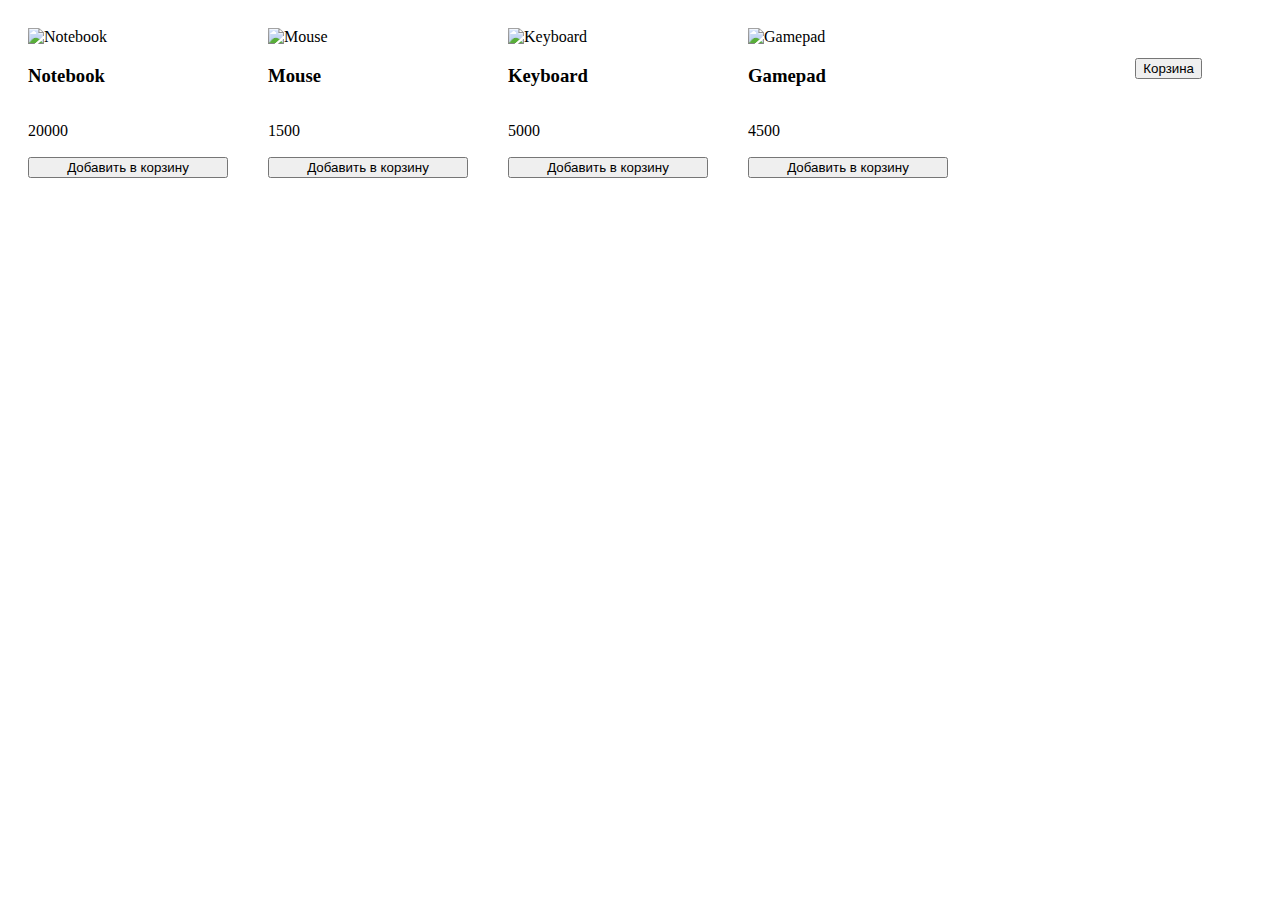
==== index.html @ 70f69f22 "first" ====
<!DOCTYPE html>
<html lang="en">
<head>
    <meta charset="UTF-8">
    <title>Интернет-магазин</title>
    <link rel="stylesheet" href="style/style.css">
</head>
<body>
<header>
    <button class="btn-cart" type="button">Корзина</button>
</header>
<main>
    <div class="products"></div>
</main>
<script src="app.js"></script>
</body>
</html>
---- style/style.css ----
.product-item {
  float: left;
  margin: 20px;
  width: 200px;
  height: 150px;
  display: -webkit-box;
  display: -ms-flexbox;
  display: flex;
  -webkit-box-orient: vertical;
  -webkit-box-direction: normal;
      -ms-flex-direction: column;
          flex-direction: column;
  -webkit-box-pack: justify;
      -ms-flex-pack: justify;
          justify-content: space-between;
}

.btn-cart {
  float: right;
  margin-right: 70px;
  margin-top: 50px;
}
/*# sourceMappingURL=style.css.map */
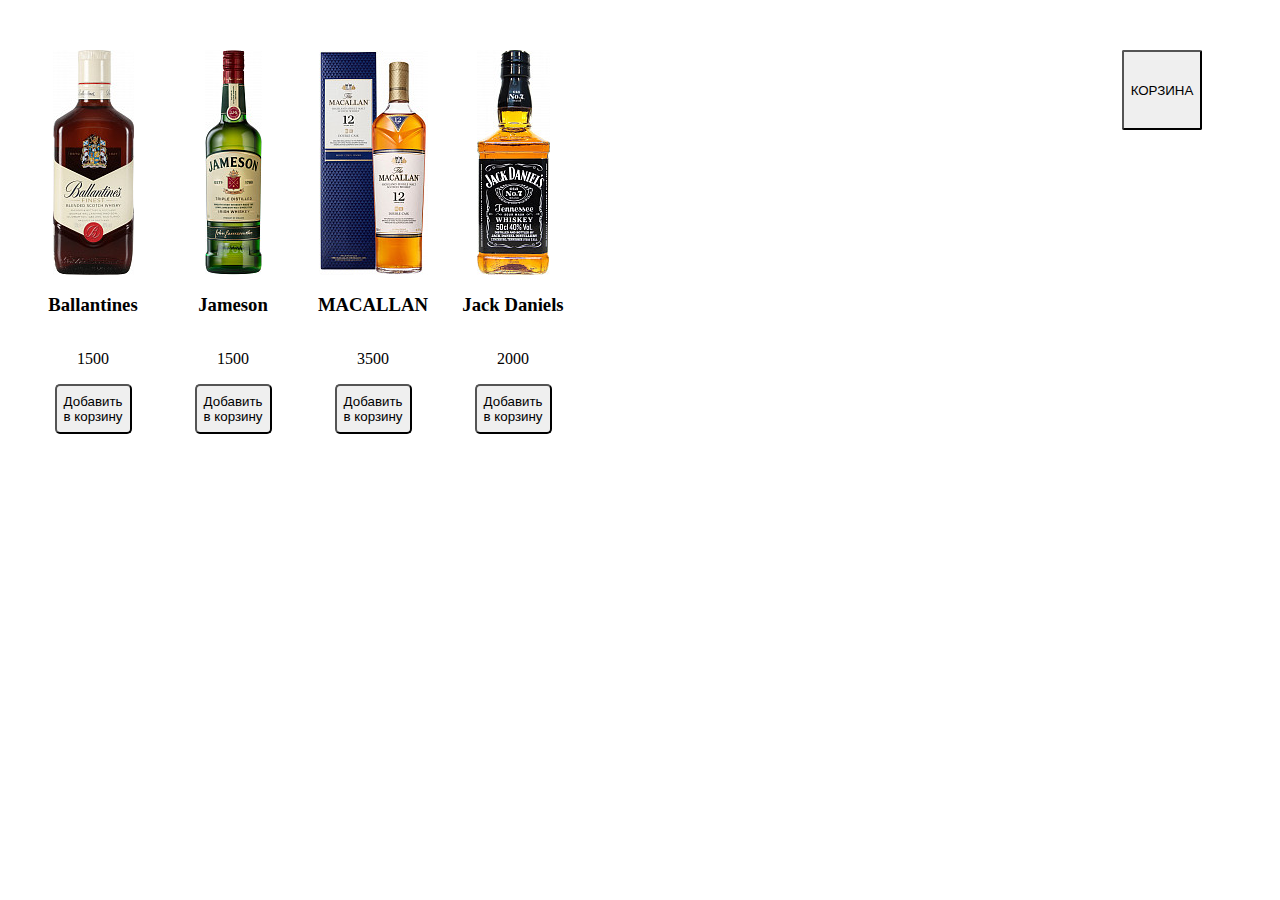
==== commit 15273879: "added images" ====
--- a/index.html
+++ b/index.html
@@ -1,17 +1,17 @@
 <!DOCTYPE html>
 <html lang="en">
-<head>
-    <meta charset="UTF-8">
+  <head>
+    <meta charset="UTF-8" />
     <title>Интернет-магазин</title>
-    <link rel="stylesheet" href="style/style.css">
-</head>
-<body>
-<header>
-    <button class="btn-cart" type="button">Корзина</button>
-</header>
-<main>
-    <div class="products"></div>
-</main>
-<script src="app.js"></script>
-</body>
+    <link rel="stylesheet" href="style/style.css" />
+  </head>
+  <body>
+    <header>
+      <button class="btn-cart" type="button">Корзина</button>
+    </header>
+    <main>
+      <div class="products"></div>
+    </main>
+    <script src="app.js"></script>
+  </body>
 </html>
--- a/style/style.css
+++ b/style/style.css
@@ -1,8 +1,11 @@
+body {
+  margin-top: 50px;
+}
+
 .product-item {
   float: left;
-  margin: 20px;
-  width: 200px;
-  height: 150px;
+  margin-left: 30px;
+  width: 110px;
   display: -webkit-box;
   display: -ms-flexbox;
   display: flex;
@@ -10,14 +13,42 @@
   -webkit-box-direction: normal;
       -ms-flex-direction: column;
           flex-direction: column;
-  -webkit-box-pack: justify;
-      -ms-flex-pack: justify;
-          justify-content: space-between;
+  -webkit-box-align: center;
+      -ms-flex-align: center;
+          align-items: center;
+}
+
+.product-item img {
+  margin: 0 auto;
+}
+
+.product-item button {
+  width: 77px;
+  height: 50px;
+  float: initial;
+  cursor: pointer;
+  margin-bottom: 2px;
+  border-radius: 5px;
+}
+
+.product-item:hover {
+  -webkit-box-shadow: 4px 2px 5px 2px grey;
+          box-shadow: 4px 2px 5px 2px grey;
+  border-radius: 5px;
 }
 
 .btn-cart {
   float: right;
   margin-right: 70px;
-  margin-top: 50px;
+  width: 80px;
+  height: 80px;
+  border-radius: 2px;
+  color: black;
+  text-transform: uppercase;
+  text-align: center;
+}
+
+.btn-cart:hover {
+  background-color: wheat;
 }
 /*# sourceMappingURL=style.css.map */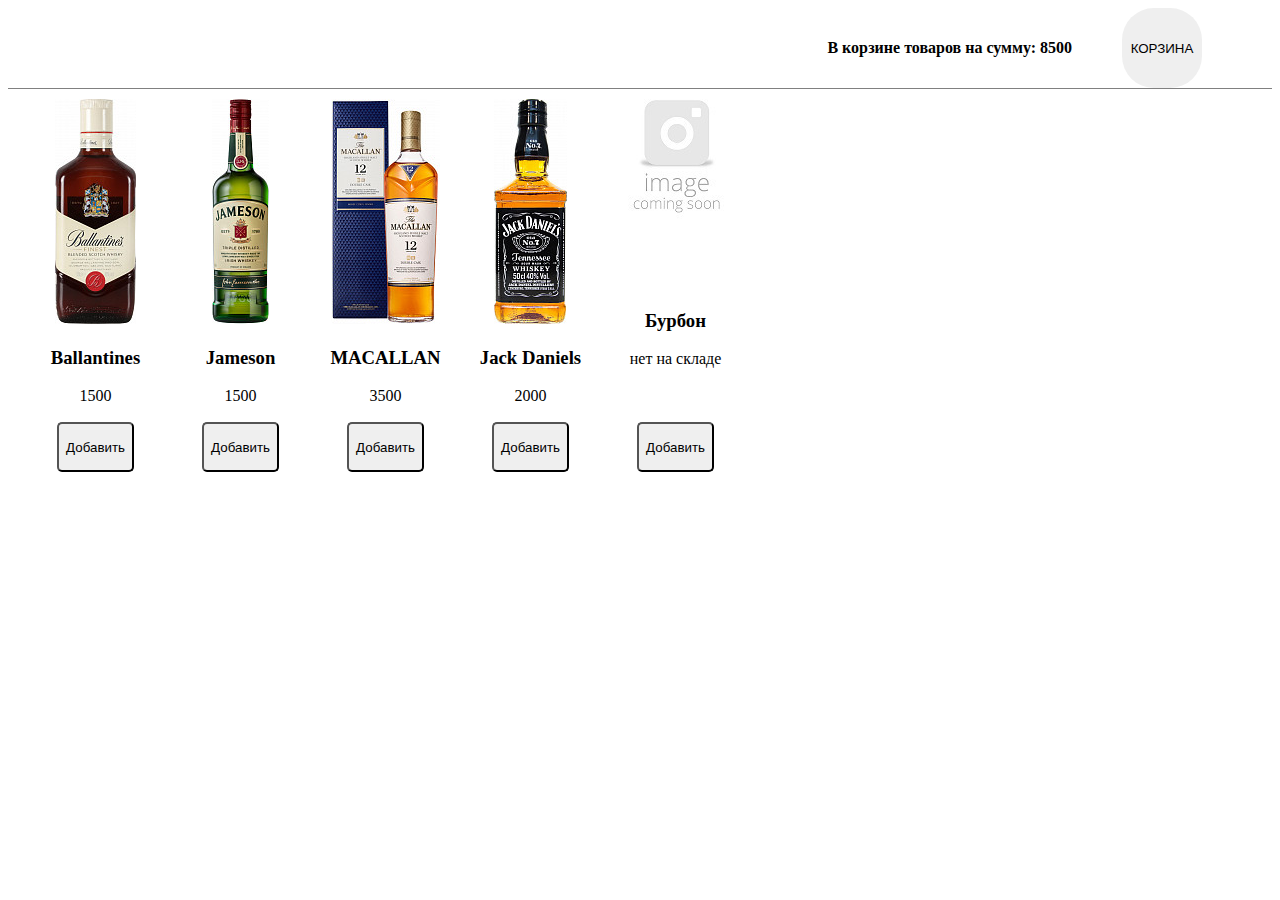
==== commit 39e60f59: "2 lesson" ====
--- a/index.html
+++ b/index.html
@@ -2,16 +2,18 @@
 <html lang="en">
   <head>
     <meta charset="UTF-8" />
-    <title>Интернет-магазин</title>
+    <title>Интернет-магазин 18+</title>
     <link rel="stylesheet" href="style/style.css" />
+    <link rel="shortcut icon" href="images/logo.jpg" type="image/x-icon" />
   </head>
   <body>
     <header>
-      <button class="btn-cart" type="button">Корзина</button>
+      <div class="containerHead">
+        <div class="productsPrice"></div>
+        <button class="busketHead">Корзина</button>
+      </div>
     </header>
-    <main>
-      <div class="products"></div>
-    </main>
+    <div class="productsList"></div>
     <script src="app.js"></script>
   </body>
 </html>
--- a/style/style.css
+++ b/style/style.css
@@ -1,14 +1,54 @@
-body {
-  margin-top: 50px;
+header {
+  overflow: hidden;
+  border-bottom: 0.5px solid grey;
+  margin-bottom: 10px;
+}
+
+.containerHead {
+  float: right;
+  display: -webkit-box;
+  display: -ms-flexbox;
+  display: flex;
+  -webkit-box-align: center;
+      -ms-flex-align: center;
+          align-items: center;
+}
+
+.productsPrice {
+  margin-right: 50px;
+  font-weight: 700;
+}
+
+.productsList {
+  display: -webkit-box;
+  display: -ms-flexbox;
+  display: flex;
+}
+
+@media (max-width: 662px) {
+  .productsList {
+    display: -ms-grid;
+    display: grid;
+    -ms-grid-columns: 1fr 1fr 1fr 1fr;
+        grid-template-columns: 1fr 1fr 1fr 1fr;
+    grid-gap: 10px;
+    -ms-grid-row-align: center;
+        align-self: center;
+  }
 }
 
 .product-item {
   float: left;
+  text-align: center;
   margin-left: 30px;
-  width: 110px;
+  width: 115px;
+  height: 375px;
   display: -webkit-box;
   display: -ms-flexbox;
   display: flex;
+  -webkit-box-pack: justify;
+      -ms-flex-pack: justify;
+          justify-content: space-between;
   -webkit-box-orient: vertical;
   -webkit-box-direction: normal;
       -ms-flex-direction: column;
@@ -37,18 +77,23 @@
   border-radius: 5px;
 }
 
-.btn-cart {
+.busketHead {
   float: right;
   margin-right: 70px;
   width: 80px;
   height: 80px;
-  border-radius: 2px;
+  border-radius: 40%;
   color: black;
   text-transform: uppercase;
   text-align: center;
+  border: none;
 }
 
-.btn-cart:hover {
-  background-color: wheat;
+.busketHead:hover {
+  border: none;
+  cursor: pointer;
+  background-color: darkgray;
+  -webkit-box-shadow: 1px 1px 2px 2px grey;
+          box-shadow: 1px 1px 2px 2px grey;
 }
 /*# sourceMappingURL=style.css.map */